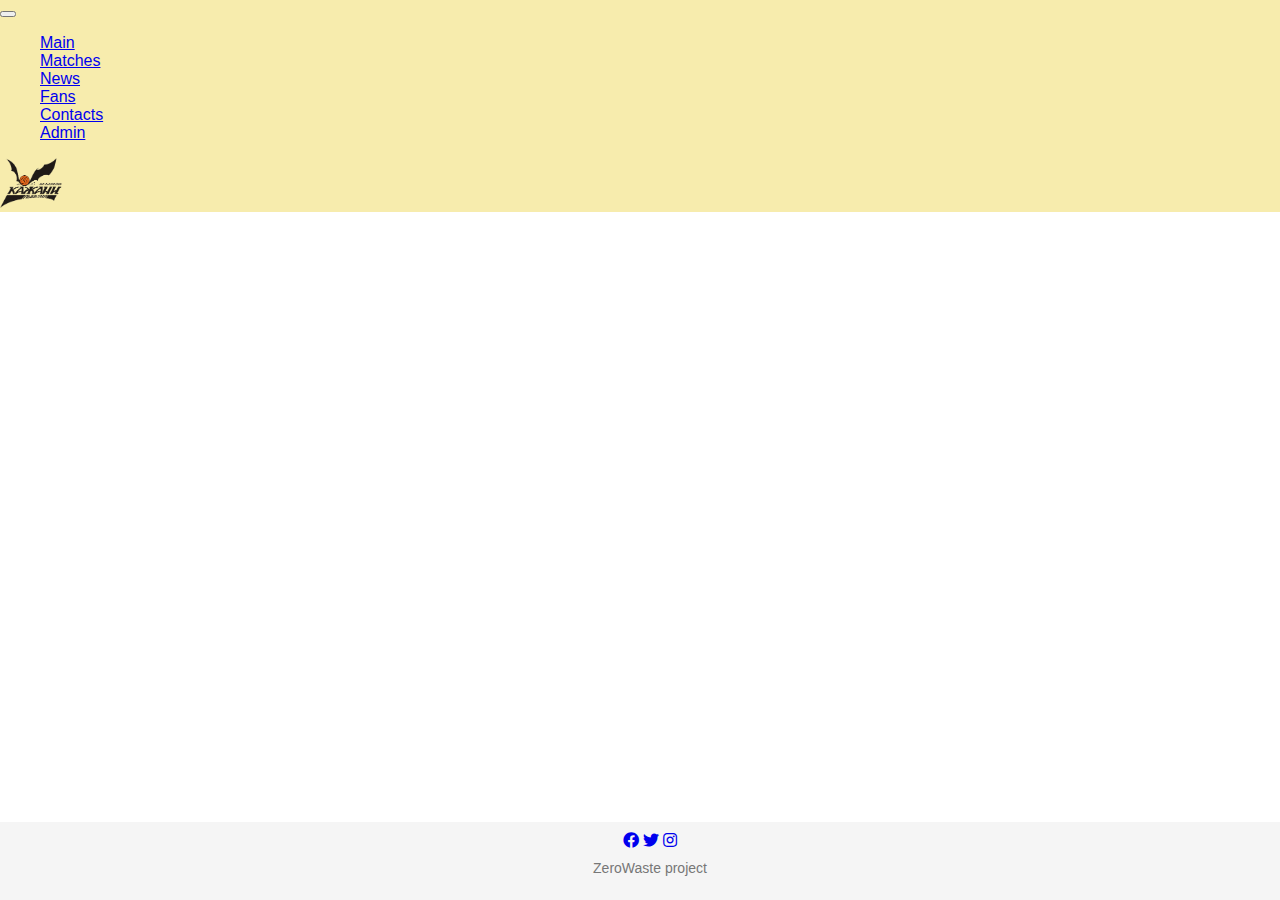
==== admin.html @ 7653b96d "create templade for admin page" ====
<!DOCTYPE html>
<html lang="en">
<head>
  <meta charset="UTF-8">
  <meta name="viewport" content="width=device-width, initial-scale=1.0">
  <title>Kazhany</title>
  
  <link rel="stylesheet" type="text/css" href="styles/styles.css"/>
  <link rel="stylesheet" type="text/css" href="styles/admin.css"/>
  <link rel="stylesheet" type="text/css" href="styles/header.css"/>
  <link rel="stylesheet" type="text/css" href="styles/footer.css"/>

  <link rel="stylesheet" href="https://cdnjs.cloudflare.com/ajax/libs/font-awesome/5.15.3/css/all.min.css">

  <link href="https://cdn.jsdelivr.net/npm/bootstrap@5.3.0/dist/css/bootstrap.min.css" rel="stylesheet" integrity="sha384-9ndCyUaIbzAi2FUVXJi0CjmCapSmO7SnpJef0486qhLnuZ2cdeRhO02iuK6FUUVM" crossorigin="anonymous">
  <script src="https://cdn.jsdelivr.net/npm/bootstrap@5.3.0/dist/js/bootstrap.bundle.min.js" integrity="sha384-geWF76RCwLtnZ8qwWowPQNguL3RmwHVBC9FhGdlKrxdiJJigb/j/68SIy3Te4Bkz" crossorigin="anonymous"></script>
</head>
<body>
  <header class="navbar navbar-expand-sm d-flex justify-content-between fixed-top">
    <nav>
      <div class="container-fluid">
        <button class="navbar-toggler" type="button" data-bs-toggle="collapse" data-bs-target="#collapsibleNavbar">
          <span class="navbar-toggler-icon"></span>
        </button>
        <div class="collapse navbar-collapse" id="collapsibleNavbar">
          <ul class="navbar-nav">
            <li class="nav-item mx-3"><a class="nav-link" href="#">Main</a></li>
            <li class="dropdown nav-item">
              <a href="#" class="dropdown-toggle nav-link mx-3" data-toggle="dropdown">Matches</a>
              <ul class="dropdown-menu">
                <li><a class="nav-link" href="#">Match 1</a></li>
                <li><a class="nav-link" href="#">Match 2</a></li>
                <li><a class="nav-link" href="#">Match 3</a></li>
              </ul>
            </li>
            <li class="nav-item mx-3"><a class="nav-link" href="#">News</a></li>
            <li class="nav-item mx-3"><a class="nav-link" href="fans.html">Fans</a></li>
            <li class="nav-item mx-3"><a class="nav-link" href="#">Contacts</a></li>
            <li class="nav-item mx-3"><a class="nav-link" href="admin.html">Admin</a></li>
          </ul>
        </div>
      </div>
    </nav>
    <img src="images/logo.png" alt="logo" class="logo me-3" width="62" height="50">
  </header>

  <main>
    <div class="container">
      <div class="row">
        
      </div>
      <div class="row">

      </div>
    </div>
  </main>

  <footer class="mt-5">
    <div class="container">
      <div class="footer-content">
        <div class="social-links">
          <a href="https://www.facebook.com/" target="_blank"><i class="fab fa-facebook"></i></a>
          <a href="https://www.twitter.com/" target="_blank"><i class="fab fa-twitter"></i></a>
          <a href="https://www.instagram.com/" target="_blank"><i class="fab fa-instagram"></i></a>
        </div>
        <p class="author">ZeroWaste project</p>
      </div>
    </div>
  </footer>
</body>
</html>
---- styles/styles.css ----
body {
  margin: 0;
  padding: 0;
  font-family: Arial, sans-serif;
  overflow-x: hidden;
  overflow-y: scroll;
  min-height: 100vh;
  display: flex;
  flex-direction: column;
}

main{
  margin-top: 60px;
  flex-grow: 1;
}

li {
  list-style: none;
}
---- styles/header.css ----
header {
  background-color: #f7ecad;
  color: #000;
}

.logo {
  animation: slideInRight 1s;
}

@keyframes slideInRight {
  0% {
    transform: translateX(100%);
  }
  100% {
    transform: translateX(0);
  }
}

nav ul li a:hover {
  animation: increaseFont 0.3s ease forwards;
}


@keyframes increaseFont {
  from {
    font-size: 16px;
  }
  to {
    font-size: 20px;
  }
}

.dropdown-menu {
  display: none;
  position: absolute;
  background-color: #fff;
  min-width: 160px;
  box-shadow: 0 2px 5px rgba(0, 0, 0, 0.3);
  padding: 5px ;
  height: auto;
}

.dropdown-menu li {
  list-style: none;
  text-align: left;
}

.dropdown-menu li a {
  display: block;
  padding: 5px;
}

.dropdown:hover .dropdown-menu {
  display: block;
}
---- styles/footer.css ----
footer {
  background-color: #f5f5f5;
  padding: 10px;
  text-align: center;
  bottom: 0;
  width: 100%;
  margin-top: auto;
}

.social-icons {
  list-style: none;
  padding: 0;
  margin: 0;
  display: flex;
  justify-content: center;
  gap: 10px;
}

.social-icons li {
  display: inline-block;
}

.social-icons a {
  color: #333;
  text-decoration: none;
  font-size: 20px;
}

.author {
  margin-top: 10px;
  font-size: 14px;
  color: #777;
}
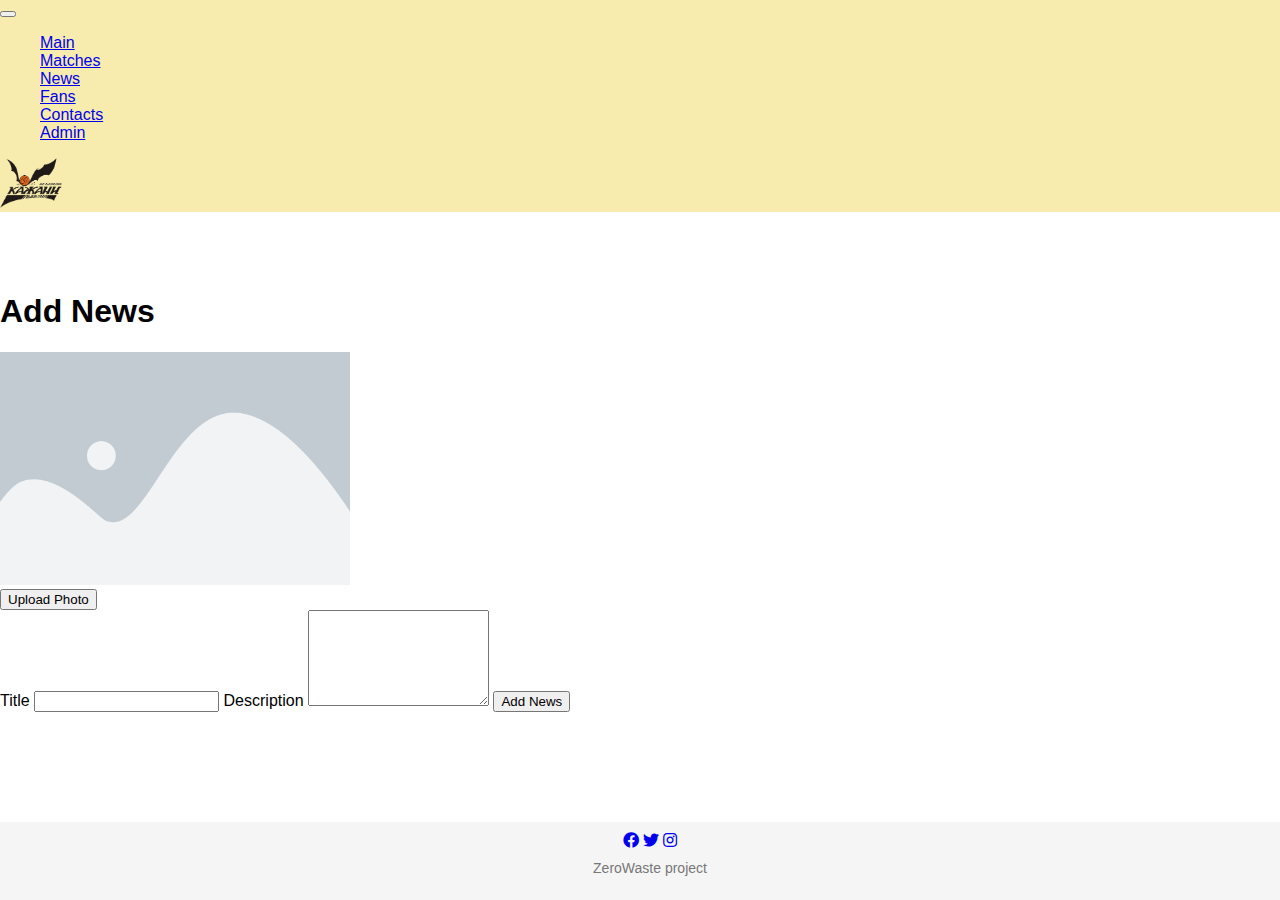
==== commit 941d2cfc: "add admin html and scripts" ====
--- a/admin.html
+++ b/admin.html
@@ -45,12 +45,28 @@
   </header>
 
   <main>
-    <div class="container">
-      <div class="row">
-        
+    <div class="container my-5">
+      <h1 class="d-flex justify-content-center">Add News</h1>
+      <div class="row my-5">
+        <div class="col-4">
+          <div class="photo-container">
+            <img src="images/placeholder.png" id="photo" alt="Placeholder Photo" class="img-fluid me-3" width="350px">
+          </div>
+        </div>
+        <div class="col-8 d-flex justify-content-start align-items-end">
+          <input type="file" id="photoInput" style="display:none;" accept="image/*">
+          <button id="uploadBtn" class="btn btn-primary">Upload Photo</button>
+        </div>
       </div>
-      <div class="row">
-
+  
+      <div class="row my-5">
+        <div class="col-12">
+          <label for="newsTitle">Title</label>
+          <input type="text" id="newsTitle" name="newsTitle" class="form-control mb-3" required>
+          <label for="newsDescription">Description</label>
+          <textarea id="newsDescription" name="newsDescription" class="form-control" rows="6" required></textarea>
+          <button id="addNewsBtn" class="btn btn-primary mt-3">Add News</button>
+        </div>
       </div>
     </div>
   </main>
@@ -67,5 +83,7 @@
       </div>
     </div>
   </footer>
+
+  <script src="scripts/admin.js"></script>
 </body>
 </html>